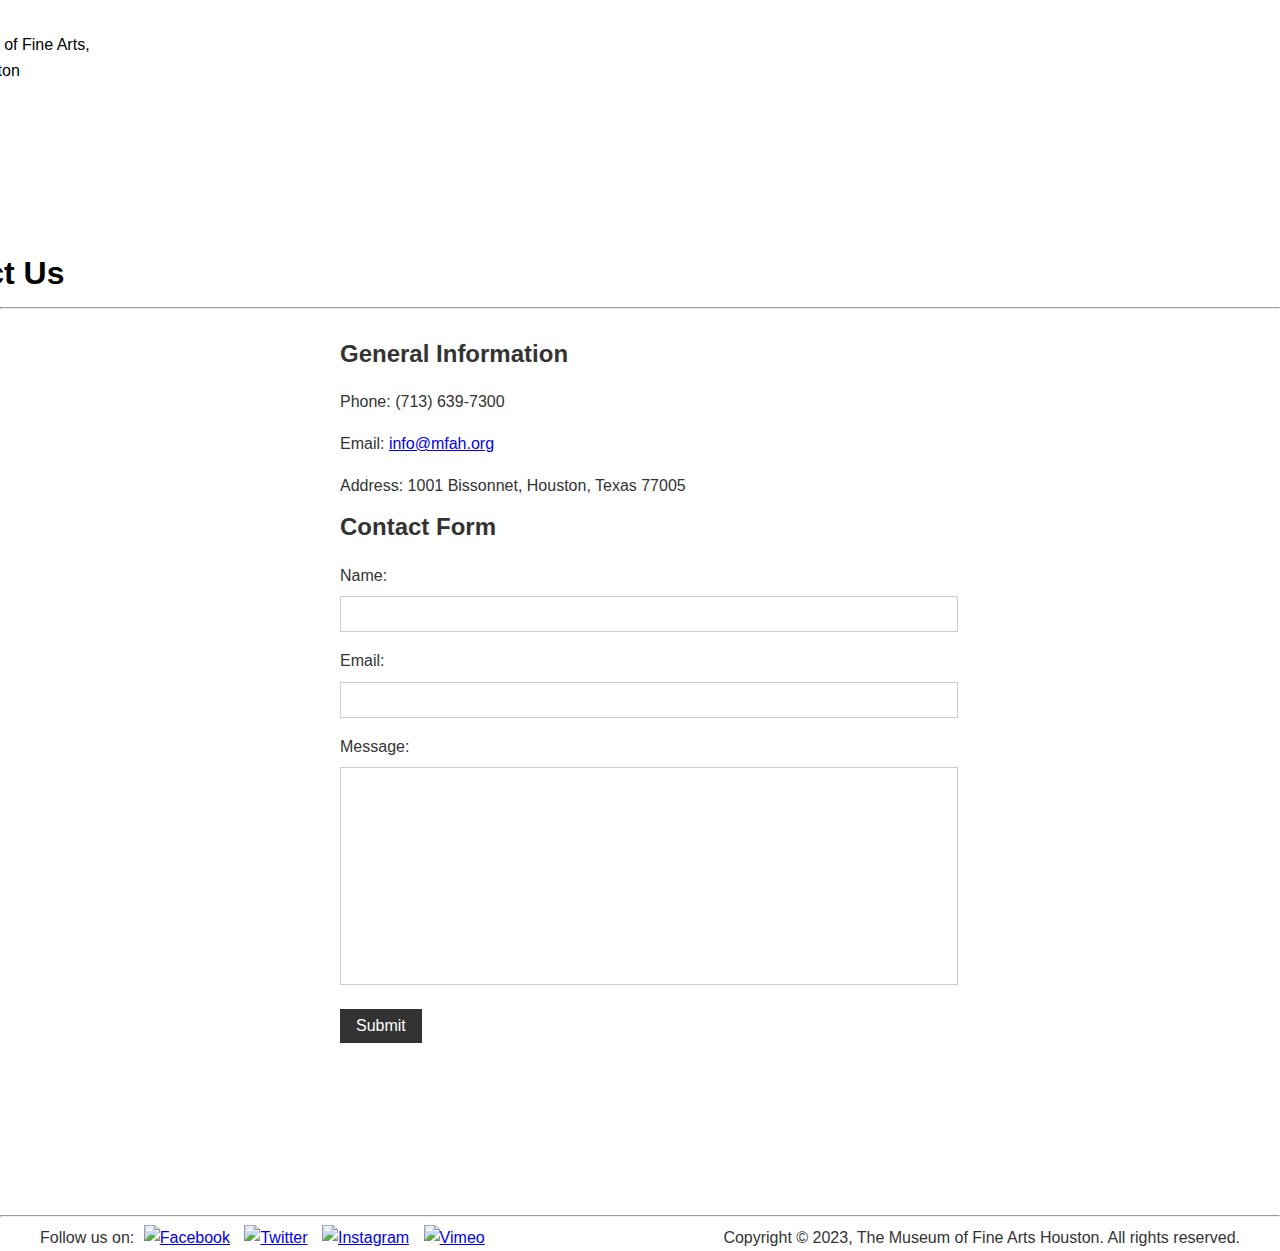
==== index.html @ 7f148d3a "Contact Us Page" ====
<!DOCTYPE html>
<html lang="en">
<head>
  <meta charset="UTF-8">
  <meta name="viewport" content="width=device-width, initial-scale=1.0">
  <title>Contact Us | The Museum of Fine Arts, Houston</title>
  <link rel="stylesheet" href="style.css">
</head>
<body>
  <header>
    <div class="logo-container">
      <img src="https://static-a.eventive.org/16c13fdf9df8cc70eab81095eed477bd.png" alt="The Museum of Fine Arts, Houston" width="150" height="150">
    </div>
    <h1>Contact Us</h1>
    <hr/>
  </header>
  <main>
    <div class="contact-info">
      <h2>General Information</h2>
      <p>Phone: (713) 639-7300</p>
      <p>Email: <a href="mailto:info@mfah.org">info@mfah.org</a></p>
      <p>Address: 1001 Bissonnet, Houston, Texas 77005</p>
    </div>
    <div class="contact-form">
      <h2>Contact Form</h2>
      <form action="#" method="POST">
        <label for="name">Name:</label>
        <input type="text" id="name" name="name" required>
        <label for="email">Email:</label>
        <input type="email" id="email" name="email" required>
        <label for="message">Message:</label>
        <textarea id="message" name="message" required></textarea>
        <button type="submit">Submit</button>
      </form>
    </div>
  </main>
  <hr/>
  <footer>
    <div class="social-media">
      <p>
        Follow us on:
        <a href="https://www.facebook.com/MFAHouston">
          <img src="https://cdn3.iconfinder.com/data/icons/capsocial-round/500/facebook-512.png" alt="Facebook"/></a>
        <a href="https://twitter.com/MFAH">
          <img src="https://cdn3.iconfinder.com/data/icons/capsocial-round/500/twitter-512.png" alt="Twitter"/></a>
        <a href="https://www.instagram.com/mfahouston/">
          <img src="https://cdn3.iconfinder.com/data/icons/capsocial-round/500/instagram-512.png" alt="Instagram"/></a>
        <a href="https://vimeo.com/mfahouston">
          <img src="https://cdn3.iconfinder.com/data/icons/capsocial-round/500/vimeo-512.png" alt="Vimeo"/></a>
      </p>
      <p>Copyright &copy; 2023, The Museum of Fine Arts Houston. All rights reserved.</p>
    </div>
  </footer>
</body>
</html>
---- style.css ----
body {
  font-family: Arial, sans-serif;
  line-height: 1.6;
  color: #333;
  margin: 0;
}

header {
  background-color: white;
  color: black;
  text-align: center;
  padding: 1rem 0;
  position: relative;
}

.logo-container {
  max-width: 200px;
  margin: 1rem auto;
  position: relative;
}

.logo-container img {
  width: 100%;
  height: auto;
  display: block;
  margin-left: -650px;
}

h1 {
  font-size: 2rem;
  margin: 0;
  margin-left: -1320px;
}

main {
  display: flex;
  flex-direction: column;
  align-items: center;
  padding: 2rem;
}

.contact-info, .contact-form {
  width: 100%;
  max-width: 600px;
  margin-bottom: 2rem;
}

.contact-info {
  position: relative;
  top: -50px;
}

.contact-form {
  position: relative;
  top: -100px;
}

.contact-info h2, .contact-form h2 {
  font-size: 1.5rem;
  margin-bottom: 1rem;
}

.contact-info p {
  margin-bottom: 0.5rem;
}

form label {
  display: block;
  margin-bottom: 0.5rem;
}

form input[type="text"], form input[type="email"], form textarea {
  width: 100%;
  padding: 0.5rem;
  font-size: 1rem;
  margin-bottom: 1rem;
  border: 1px solid #ccc;
}

form textarea {
  height: 200px;
  resize: none;
}

form button {
  display: inline-block;
  background-color: #333;
  color: #fff;
  padding: 0.5rem 1rem;
  font-size: 1rem;
  border: none;
  cursor: pointer;
  transition: background-color 0.3s;
}

form button:hover {
  background-color: #555;
}

footer p {
  margin: 0;
  text-align: center;
}

footer img {
  width: 30px;
  height: 30px;
  margin: 0 5px;
}

.social-media {
  max-width: 1200px;
  margin: 0 auto;
  display: flex;
  justify-content: space-between;
  align-items: center;
}
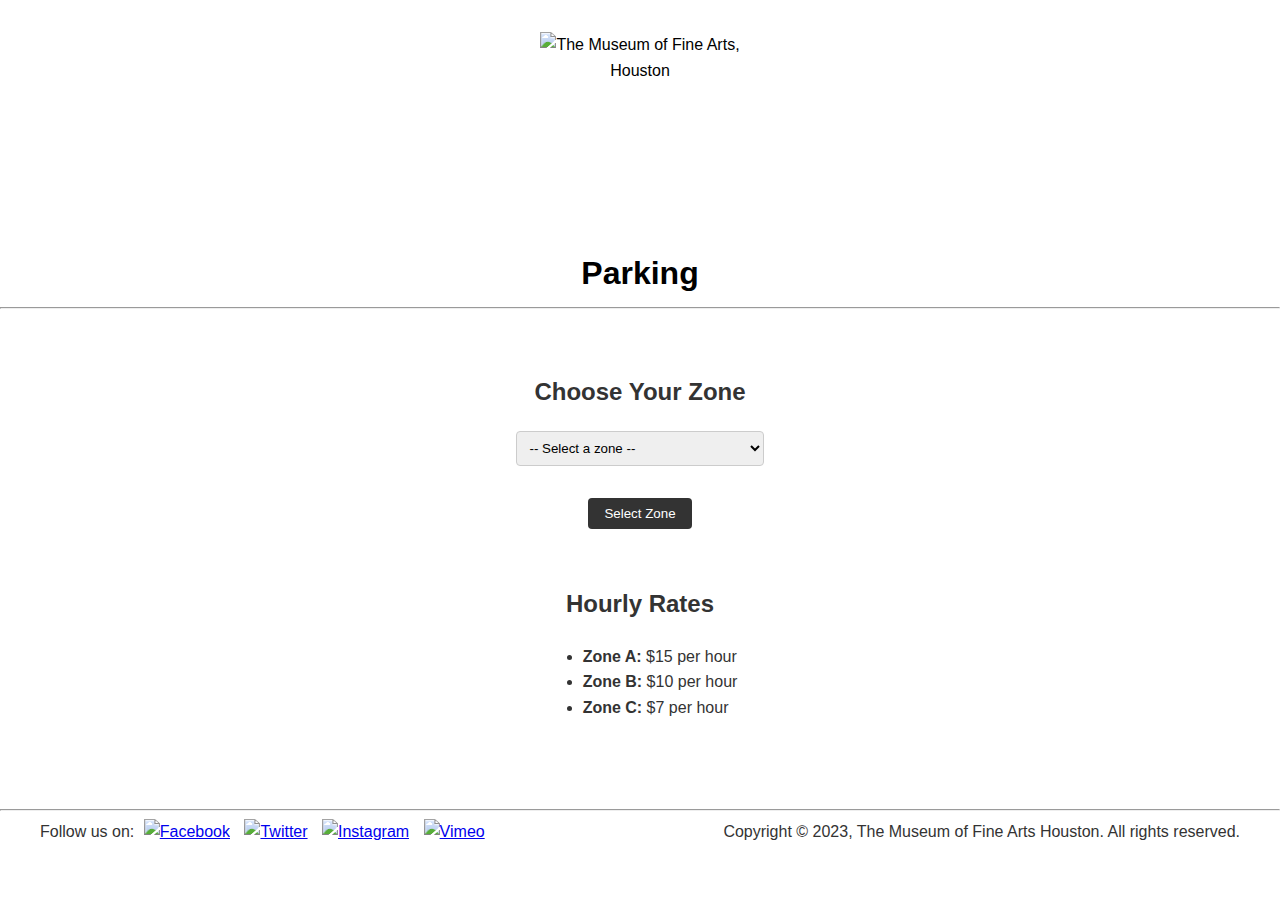
==== commit 9fc7744c: "Parking Page" ====
--- a/index.html
+++ b/index.html
@@ -1,55 +1,74 @@
 <!DOCTYPE html>
 <html lang="en">
 <head>
-  <meta charset="UTF-8">
-  <meta name="viewport" content="width=device-width, initial-scale=1.0">
-  <title>Contact Us | The Museum of Fine Arts, Houston</title>
-  <link rel="stylesheet" href="style.css">
+    <meta charset="UTF-8">
+    <meta name="viewport" content="width=device-width, initial-scale=1.0">
+    <title>Parking | The Museum of Fine Arts, Houston</title>
+    <link rel="stylesheet" href="style.css">
 </head>
 <body>
   <header>
     <div class="logo-container">
-      <img src="https://static-a.eventive.org/16c13fdf9df8cc70eab81095eed477bd.png" alt="The Museum of Fine Arts, Houston" width="150" height="150">
+        <img src="https://static-a.eventive.org/16c13fdf9df8cc70eab81095eed477bd.png" alt="The Museum of Fine Arts, Houston" width="150" height="150">
     </div>
-    <h1>Contact Us</h1>
+    <h1>Parking</h1>
     <hr/>
   </header>
   <main>
-    <div class="contact-info">
-      <h2>General Information</h2>
-      <p>Phone: (713) 639-7300</p>
-      <p>Email: <a href="mailto:info@mfah.org">info@mfah.org</a></p>
-      <p>Address: 1001 Bissonnet, Houston, Texas 77005</p>
-    </div>
-    <div class="contact-form">
-      <h2>Contact Form</h2>
-      <form action="#" method="POST">
-        <label for="name">Name:</label>
-        <input type="text" id="name" name="name" required>
-        <label for="email">Email:</label>
-        <input type="email" id="email" name="email" required>
-        <label for="message">Message:</label>
-        <textarea id="message" name="message" required></textarea>
-        <button type="submit">Submit</button>
+    <section>
+      <h2>Choose Your Zone</h2>
+      <form id="zone-form">
+        <select id="zone-select">
+          <option value="">-- Select a zone --</option>
+          <option value="zone-a">Zone A</option>
+          <option value="zone-b">Zone B</option>
+          <option value="zone-c">Zone C</option>
+        </select>
+        <button type="submit">Select Zone</button>
       </form>
-    </div>
+    </section>
+    <section id="rate-section">
+      <h2>Hourly Rates</h2>
+      <ul id="rate-list">
+        <li><strong>Zone A:</strong> $15 per hour</li>
+        <li><strong>Zone B:</strong> $10 per hour</li>
+        <li><strong>Zone C:</strong> $7 per hour</li>
+      </ul>
+    </section>
+    <section id="payment-section" class="hidden">
+      <h2>Payment Information</h2>
+      <form id="payment-form">
+        <label for="hours-input">Number of Hours:</label>
+        <input type="number" id="hours-input" min="1" required>
+        <label for="email-input">Email Address:</label>
+        <input type="email" id="email-input" required>
+        <label for="card-number-input">Card Number:</label>
+        <input type="text" id="card-number-input" required pattern="\d{16}">
+        <label for="expiry-input">Expiry Date:</label>
+        <input type="month" id="expiry-input" required pattern="\d{2}/\d{2}">
+        <label for="cvv-input">CVV:</label>
+        <input type="text" id="cvv-input" required pattern="\d{3}">
+        <button type="submit" class="pay-button">Pay</button>
+      </form>
+      <script src="script.js"></script>
+    </section>
   </main>
   <hr/>
   <footer>
     <div class="social-media">
-      <p>
-        Follow us on:
-        <a href="https://www.facebook.com/MFAHouston">
-          <img src="https://cdn3.iconfinder.com/data/icons/capsocial-round/500/facebook-512.png" alt="Facebook"/></a>
-        <a href="https://twitter.com/MFAH">
-          <img src="https://cdn3.iconfinder.com/data/icons/capsocial-round/500/twitter-512.png" alt="Twitter"/></a>
-        <a href="https://www.instagram.com/mfahouston/">
-          <img src="https://cdn3.iconfinder.com/data/icons/capsocial-round/500/instagram-512.png" alt="Instagram"/></a>
-        <a href="https://vimeo.com/mfahouston">
-          <img src="https://cdn3.iconfinder.com/data/icons/capsocial-round/500/vimeo-512.png" alt="Vimeo"/></a>
-      </p>
-      <p>Copyright &copy; 2023, The Museum of Fine Arts Houston. All rights reserved.</p>
-    </div>
+        <p>
+          Follow us on:
+          <a href="https://www.facebook.com/MFAHouston">
+            <img src="https://cdn3.iconfinder.com/data/icons/capsocial-round/500/facebook-512.png" alt="Facebook"/></a>
+          <a href="https://twitter.com/MFAH">
+            <img src="https://cdn3.iconfinder.com/data/icons/capsocial-round/500/twitter-512.png" alt="Twitter"/></a>
+          <a href="https://www.instagram.com/mfahouston/">
+            <img src="https://cdn3.iconfinder.com/data/icons/capsocial-round/500/instagram-512.png" alt="Instagram"/></a>
+          <a href="https://vimeo.com/mfahouston">
+            <img src="https://cdn3.iconfinder.com/data/icons/capsocial-round/500/vimeo-512.png" alt="Vimeo"/></a>
+        </p>
+        <p>Copyright &copy; 2023, The Museum of Fine Arts Houston. All rights reserved.</p>
+      </div>
   </footer>
 </body>
 </html>
--- a/style.css
+++ b/style.css
@@ -10,26 +10,27 @@
   color: black;
   text-align: center;
   padding: 1rem 0;
-  position: relative;
 }
 
 .logo-container {
   max-width: 200px;
   margin: 1rem auto;
-  position: relative;
 }
 
 .logo-container img {
   width: 100%;
   height: auto;
   display: block;
-  margin-left: -650px;
 }
 
 h1 {
   font-size: 2rem;
   margin: 0;
-  margin-left: -1320px;
+}
+
+section h2 {
+  text-align: center;
+  margin-top: 0.5rem;
 }
 
 main {
@@ -39,62 +40,66 @@
   padding: 2rem;
 }
 
-.contact-info, .contact-form {
-  width: 100%;
-  max-width: 600px;
+section {
   margin-bottom: 2rem;
 }
 
-.contact-info {
-  position: relative;
-  top: -50px;
+form {
+  display: flex;
+  flex-wrap: wrap;
+  margin: 1rem 0;
+  justify-content: center;
+  align-items: center;
 }
 
-.contact-form {
-  position: relative;
-  top: -100px;
+label {
+  margin-right: 1rem;
+  text-align: right;
+  min-width: 120px;
 }
 
-.contact-info h2, .contact-form h2 {
-  font-size: 1.5rem;
+input[type="number"],
+input[type="text"],
+input[type="month"],
+select,
+input[type="email"] {
   margin-bottom: 1rem;
+  padding: 0.5rem;
+  border: 1px solid #ccc;
+  border-radius: 0.25rem;
+  width: 100%;
+  max-width: 300px;
+  box-sizing: border-box;
 }
 
-.contact-info p {
-  margin-bottom: 0.5rem;
+button[type="submit"] {
+  margin-top: 1rem;
+  padding: 0.5rem 1rem;
+  background-color: #333;
+  color: #fff;
+  border: none;
+  border-radius: 0.25rem;
+  cursor: pointer;
+  transition: background-color 0.3s ease;
 }
 
-form label {
-  display: block;
-  margin-bottom: 0.5rem;
+button[type="submit"]:hover {
+  background-color: #555;
 }
 
-form input[type="text"], form input[type="email"], form textarea {
-  width: 100%;
-  padding: 0.5rem;
-  font-size: 1rem;
-  margin-bottom: 1rem;
-  border: 1px solid #ccc;
+.pay-button {
+  position: absolute;
+  margin-bottom: -100px;
+  margin-left: -5px;
 }
 
-form textarea {
-  height: 200px;
-  resize: none;
+#payment-form label[for="expiry-input"] {
+  margin-left: 200px;
+  margin-bottom: 0px;
 }
 
-form button {
-  display: inline-block;
-  background-color: #333;
-  color: #fff;
-  padding: 0.5rem 1rem;
-  font-size: 1rem;
-  border: none;
-  cursor: pointer;
-  transition: background-color 0.3s;
-}
-
-form button:hover {
-  background-color: #555;
+.hidden {
+  display: none;
 }
 
 footer p {
@@ -114,4 +119,5 @@
   display: flex;
   justify-content: space-between;
   align-items: center;
-}+}
+
